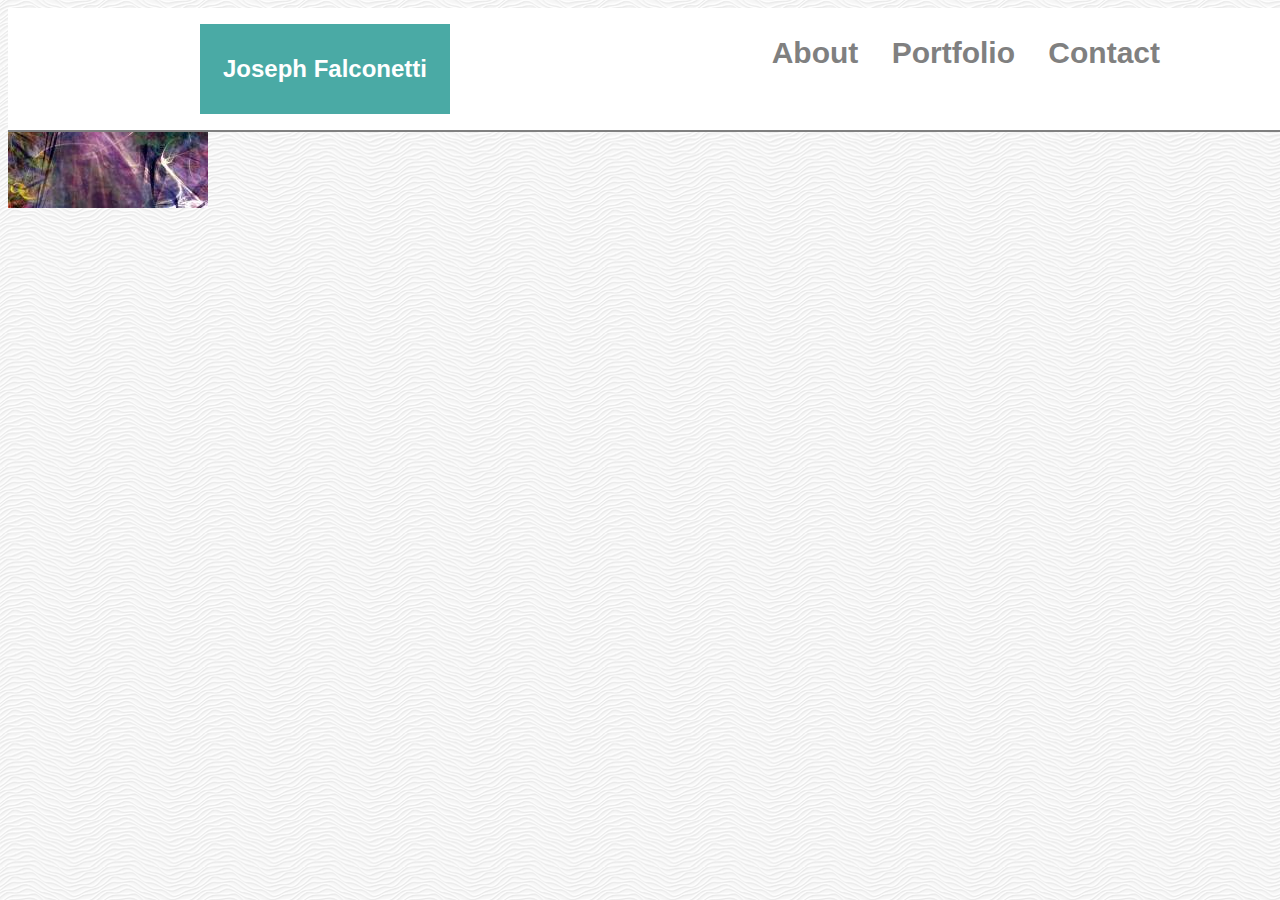
==== index.html @ 240d4d97 "with working menu bars" ====
<!DOCTYPE html>
<html lang="en">

<head>
    <meta charset="UTF-8">
    <meta name="viewport" content="width=device-width, initial-scale=1.0">
    <meta http-equiv="X-UA-Compatible" content="ie=edge">
    <title>Home Page</title>
    <link rel="stylesheet" type="text/css" media="screen" href="assets/css/style.css">


</head>

<body>
    <div class="nav">
        <div class="container">
            <h1 class="logo">Joseph Falconetti</h1>
            <div class="links">
                <a href="index.html">About</a>
                <a href="portfolio.html">Portfolio</a>
                <a href="contact.html">Contact</a>
            </div>
        </div>
    </div>
    <!--Peronal Information-->
    <div class="about">
    <div class=".container">
        <img src="assets\images\me.jpg" alt="">
    </div>
</div>
</body>

</html>
---- assets/css/style.css ----
header{
    float: left;
    box-sizing: content-box;
        width: 75px;
        height: 30px;
 }
 
 body{
    font-size: 12px;
    background-image: url("../images/white-waves.png");
    font-family: 'Arial', 'Helvetica Neue', 'Helvetica', 'sans-serif';
    color: grey;
 
 }
 .container{
    margin-left: 15%;
    max-width: 960px;
 }
 .nav{
    clear: both;
    width: 100%;
    position: fixed;
    overflow: auto;
    background-color: white;
    border-bottom: solid 2px gray;
 
 
 }
 
 .nav a{
    display:inline-block;
    text-decoration: none;
    color: gray;
    font-size: 30px;
    font-weight: 700;
    line-height: 90px;
    padding-left: 15px;
    margin-left: 15px;
 }
 
 .logo{
    float: left;
    background-color: #4aaaa5;
    width: 250px;
    height: 90px ;
    line-height: 90px;
    text-align: center;
    color: white;
 }
 .links{
    float: right
 }
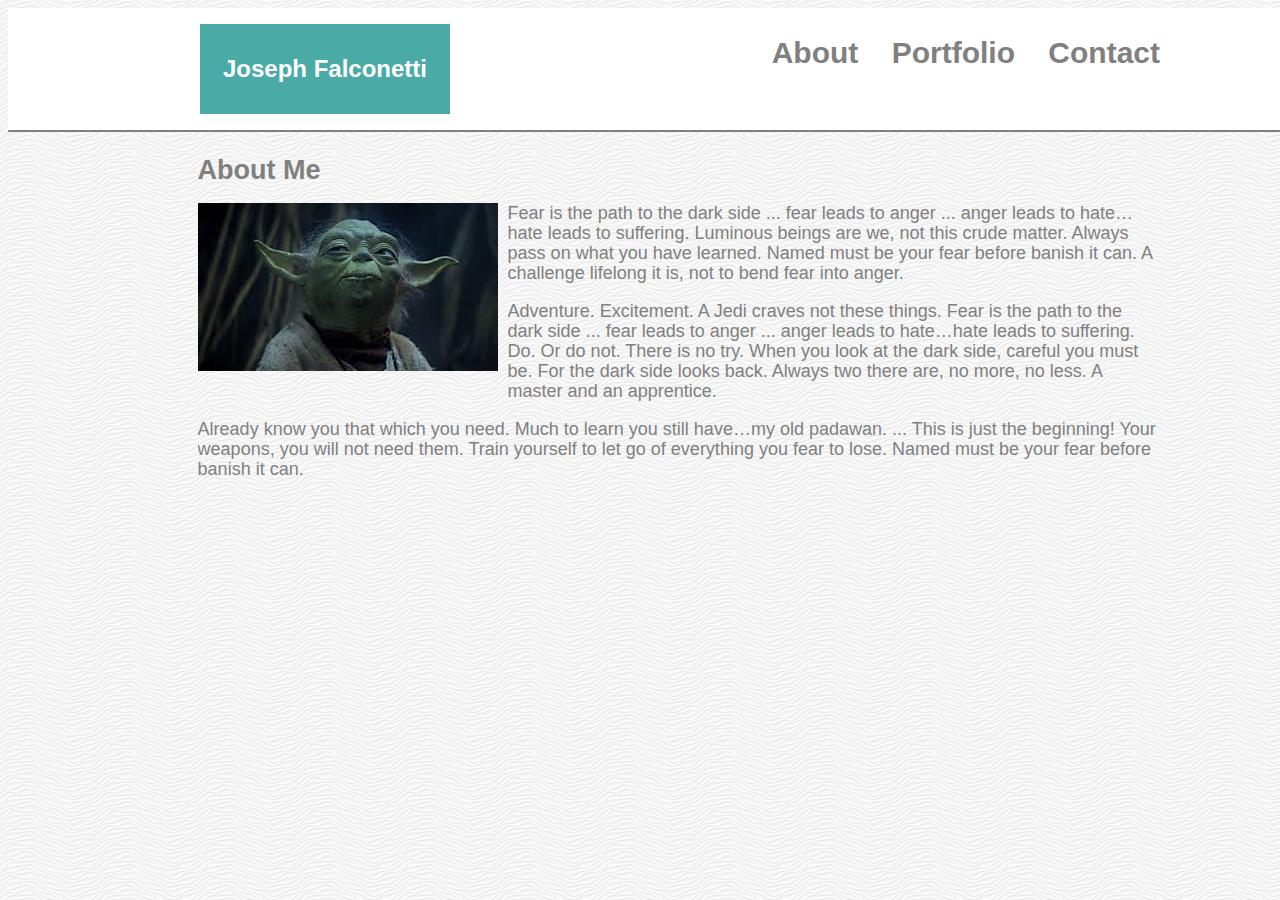
==== commit bd58cfaf: "working index" ====
--- a/index.html
+++ b/index.html
@@ -24,10 +24,29 @@
     </div>
     <!--Peronal Information-->
     <div class="about">
-    <div class=".container">
-        <img src="assets\images\me.jpg" alt="">
+        <div class="container-2">
+            <div class="infobox">
+
+            
+                <h2>About Me</h2>
+            <div class="pic">
+                <div class="para">
+
+              
+            <img src="assets\images\me.jpg" alt="">
+        
+            <p>Fear is the path to the dark side ... fear leads to anger ... anger leads to hate…hate leads to
+                suffering. Luminous beings are we, not this crude matter. Always pass on what you have learned. Named
+                must be your fear before banish it can. A challenge lifelong it is, not to bend fear into anger.</p>
+
+            <p>Adventure. Excitement. A Jedi craves not these things. Fear is the path to the dark side ... fear leads
+                to anger ... anger leads to hate…hate leads to suffering. Do. Or do not. There is no try. When you look
+                at the dark side, careful you must be. For the dark side looks back. Always two there are, no more, no
+                less. A master and an apprentice.</p>
+            </div>
+            </div>
+            <p>Already know you that which you need. Much to learn you still have…my old padawan. ... This is just the beginning! Your weapons, you will not need them. Train yourself to let go of everything you fear to lose. Named must be your fear before banish it can.</p>
     </div>
-</div>
 </body>
 
 </html>--- a/assets/css/style.css
+++ b/assets/css/style.css
@@ -49,4 +49,36 @@
  }
  .links{
     float: right
- }+ }
+ .title{
+     font-family: 'Georgia', Times, Times New Roman, serif;
+     font-size: 12px;
+     color:teal;
+ }
+ .container-2{
+
+    margin-left: 15%;
+    max-width: 960px;
+ }
+ .infobox{
+     display:inline-block;
+    text-decoration: none;
+    color: gray;
+    font-size: 18px;
+    font-weight: 400;
+    line-height: 20px;
+    padding-top: 120px;
+    margin-top: 10px;
+
+ }
+ img {
+    float: left;
+    margin-right: 10px;
+    clear:both;
+}
+p {
+    margin-left: 0px;
+    overflow:auto;
+    display:block;
+
+}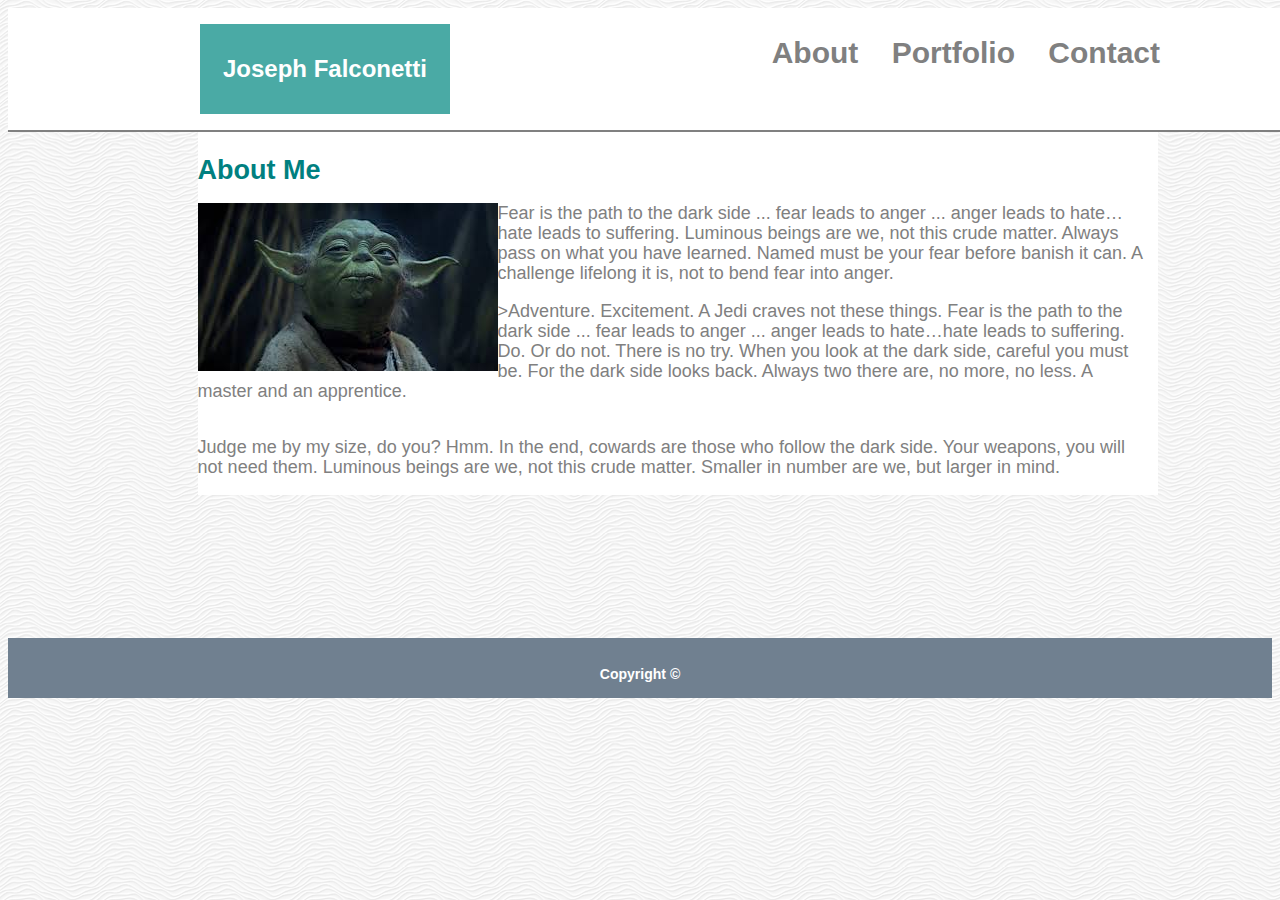
==== commit 65379d32: "with contact page and copywright" ====
--- a/index.html
+++ b/index.html
@@ -26,26 +26,36 @@
     <div class="about">
         <div class="container-2">
             <div class="infobox">
-
+                <div class="pic">
+                    <div class="para">
+                        
+                 
             
                 <h2>About Me</h2>
-            <div class="pic">
-                <div class="para">
+            
 
-              
-            <img src="assets\images\me.jpg" alt="">
-        
+            <img src="assets\images\me.jpg" alt="" style = 'float:left';>
             <p>Fear is the path to the dark side ... fear leads to anger ... anger leads to hate…hate leads to
                 suffering. Luminous beings are we, not this crude matter. Always pass on what you have learned. Named
                 must be your fear before banish it can. A challenge lifelong it is, not to bend fear into anger.</p>
 
-            <p>Adventure. Excitement. A Jedi craves not these things. Fear is the path to the dark side ... fear leads
+            <p>>Adventure. Excitement. A Jedi craves not these things. Fear is the path to the dark side ... fear leads
                 to anger ... anger leads to hate…hate leads to suffering. Do. Or do not. There is no try. When you look
                 at the dark side, careful you must be. For the dark side looks back. Always two there are, no more, no
                 less. A master and an apprentice.</p>
-            </div>
-            </div>
-            <p>Already know you that which you need. Much to learn you still have…my old padawan. ... This is just the beginning! Your weapons, you will not need them. Train yourself to let go of everything you fear to lose. Named must be your fear before banish it can.</p>
+                </div>
+                <p>Judge me by my size, do you? Hmm. In the end, cowards are those who follow the dark side. Your weapons, you will not need them. Luminous beings are we, not this crude matter. Smaller in number are we, but larger in mind.</p>
+                </div>
+        </div>
+    </div>
+            <div class="bottom">
+                <br>
+                    <div class="copyright">
+                   <h3>Copyright &copy;</h3>
+                       
+                </div>
+                </div>
+                
     </div>
 </body>
 
--- a/assets/css/style.css
+++ b/assets/css/style.css
@@ -10,6 +10,7 @@
     background-image: url("../images/white-waves.png");
     font-family: 'Arial', 'Helvetica Neue', 'Helvetica', 'sans-serif';
     color: grey;
+    position: relative;
  
  }
  .container{
@@ -60,10 +61,15 @@
     margin-left: 15%;
     max-width: 960px;
  }
+ .container-3{
+
+    margin-left: 15%;
+    max-width: 960px;
+ }
  .infobox{
      display:inline-block;
     text-decoration: none;
-    color: gray;
+    background-color:white;
     font-size: 18px;
     font-weight: 400;
     line-height: 20px;
@@ -71,14 +77,31 @@
     margin-top: 10px;
 
  }
- img {
+.pic {
     float: left;
     margin-right: 10px;
     clear:both;
 }
-p {
+.para {
     margin-left: 0px;
     overflow:auto;
     display:block;
+}
+h2 {color: teal;
+}
+.bottom{
+   position: relative;
+   top: 140px;
+   width: 100;
 
+   background-color: slategrey;
+   height: 60px;
+   margin-top 300px;
+ }
+.copyright{
+   text-align: center;
+   font-size 12 px;
+   color: white;
+   
+   
 }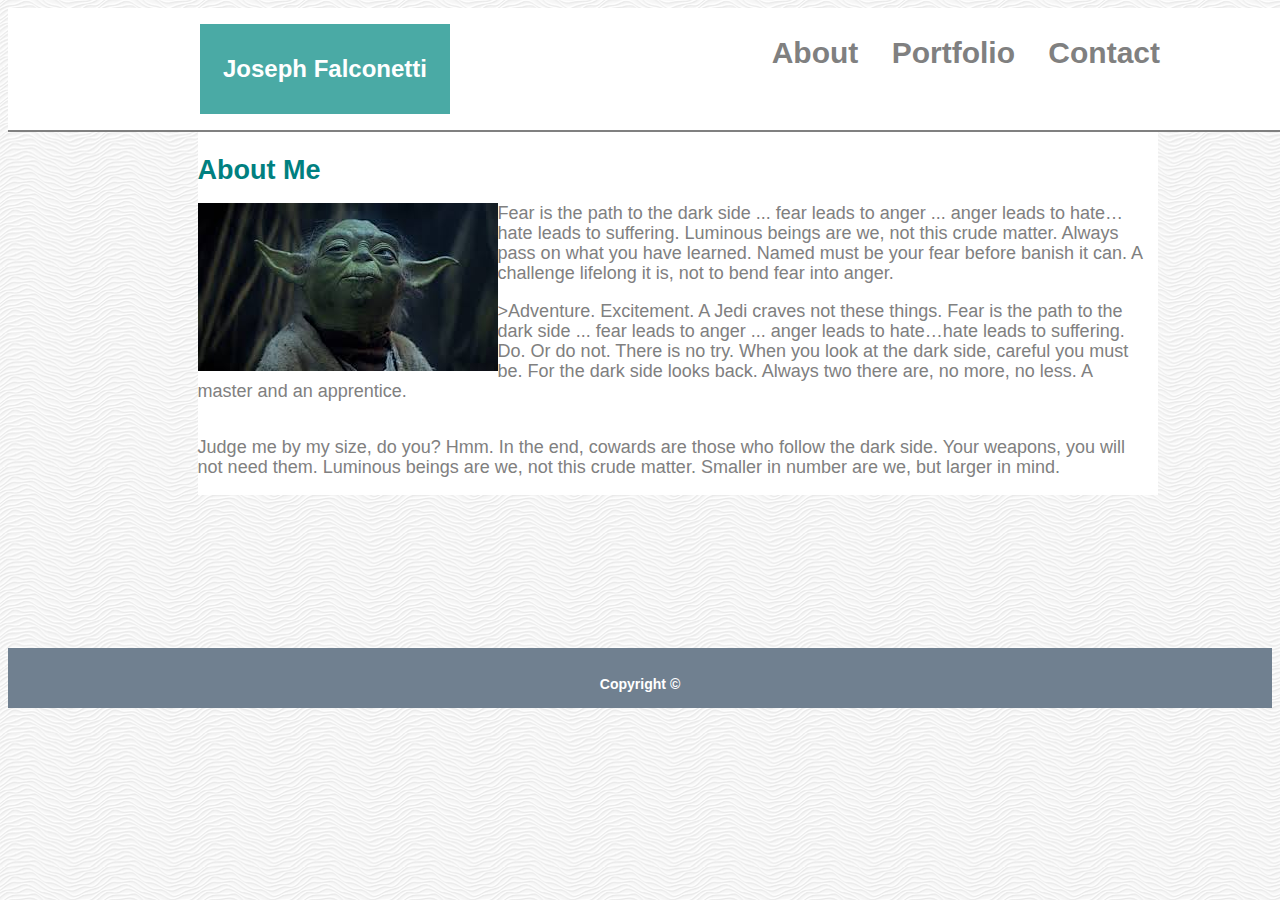
==== commit 876e3ca8: "Add files via upload" ====
--- a/index.html
+++ b/index.html
@@ -1,62 +1,62 @@
-<!DOCTYPE html>
-<html lang="en">
-
-<head>
-    <meta charset="UTF-8">
-    <meta name="viewport" content="width=device-width, initial-scale=1.0">
-    <meta http-equiv="X-UA-Compatible" content="ie=edge">
-    <title>Home Page</title>
-    <link rel="stylesheet" type="text/css" media="screen" href="assets/css/style.css">
-
-
-</head>
-
-<body>
-    <div class="nav">
-        <div class="container">
-            <h1 class="logo">Joseph Falconetti</h1>
-            <div class="links">
-                <a href="index.html">About</a>
-                <a href="portfolio.html">Portfolio</a>
-                <a href="contact.html">Contact</a>
-            </div>
-        </div>
-    </div>
-    <!--Peronal Information-->
-    <div class="about">
-        <div class="container-2">
-            <div class="infobox">
-                <div class="pic">
-                    <div class="para">
-                        
-                 
-            
-                <h2>About Me</h2>
-            
-
-            <img src="assets\images\me.jpg" alt="" style = 'float:left';>
-            <p>Fear is the path to the dark side ... fear leads to anger ... anger leads to hate…hate leads to
-                suffering. Luminous beings are we, not this crude matter. Always pass on what you have learned. Named
-                must be your fear before banish it can. A challenge lifelong it is, not to bend fear into anger.</p>
-
-            <p>>Adventure. Excitement. A Jedi craves not these things. Fear is the path to the dark side ... fear leads
-                to anger ... anger leads to hate…hate leads to suffering. Do. Or do not. There is no try. When you look
-                at the dark side, careful you must be. For the dark side looks back. Always two there are, no more, no
-                less. A master and an apprentice.</p>
-                </div>
-                <p>Judge me by my size, do you? Hmm. In the end, cowards are those who follow the dark side. Your weapons, you will not need them. Luminous beings are we, not this crude matter. Smaller in number are we, but larger in mind.</p>
-                </div>
-        </div>
-    </div>
-            <div class="bottom">
-                <br>
-                    <div class="copyright">
-                   <h3>Copyright &copy;</h3>
-                       
-                </div>
-                </div>
-                
-    </div>
-</body>
-
+<!DOCTYPE html>
+<html lang="en">
+
+<head>
+    <meta charset="UTF-8">
+    <meta name="viewport" content="width=device-width, initial-scale=1.0">
+    <meta http-equiv="X-UA-Compatible" content="ie=edge">
+    <title>Home Page</title>
+    <link rel="stylesheet" type="text/css" media="screen" href="assets/css/style.css">
+
+
+</head>
+
+<body>
+    <div class="nav">
+        <div class="container">
+            <h1 class="logo">Joseph Falconetti</h1>
+            <div class="links">
+                <a href="index.html">About</a>
+                <a href="portfolio.html">Portfolio</a>
+                <a href="contact2.html">Contact</a>
+            </div>
+        </div>
+    </div>
+    <!--Peronal Information-->
+    <div class="about">
+        <div class="container-2">
+            <div class="infobox">
+                <div class="pic">
+                    <div class="para">
+                        
+                 
+            
+                <h2>About Me</h2>
+            
+
+            <img src="assets\images\me.jpg" alt="" style = 'float:left';>
+            <p>Fear is the path to the dark side ... fear leads to anger ... anger leads to hate…hate leads to
+                suffering. Luminous beings are we, not this crude matter. Always pass on what you have learned. Named
+                must be your fear before banish it can. A challenge lifelong it is, not to bend fear into anger.</p>
+
+            <p>>Adventure. Excitement. A Jedi craves not these things. Fear is the path to the dark side ... fear leads
+                to anger ... anger leads to hate…hate leads to suffering. Do. Or do not. There is no try. When you look
+                at the dark side, careful you must be. For the dark side looks back. Always two there are, no more, no
+                less. A master and an apprentice.</p>
+                </div>
+                <p>Judge me by my size, do you? Hmm. In the end, cowards are those who follow the dark side. Your weapons, you will not need them. Luminous beings are we, not this crude matter. Smaller in number are we, but larger in mind.</p>
+                </div>
+        </div>
+    </div>
+            <div class="bottom">
+                <br>
+                    <div class="copyright">
+                   <h3>Copyright &copy;</h3>
+                       
+                </div>
+                </div>
+                
+    </div>
+</body>
+
 </html>--- a/assets/css/style.css
+++ b/assets/css/style.css
@@ -96,12 +96,17 @@
 
    background-color: slategrey;
    height: 60px;
-   margin-top 300px;
+   margin-top: 10px;
  }
 .copyright{
    text-align: center;
-   font-size 12 px;
-   color: white;
-   
-   
-}+   font-size: 12 px;
+   color: white;   
+}
+.pic-col{
+   display: inline-block
+ }
+ .table{
+    position: relative;
+   flex: 33.33%;
+  padding: 5px;